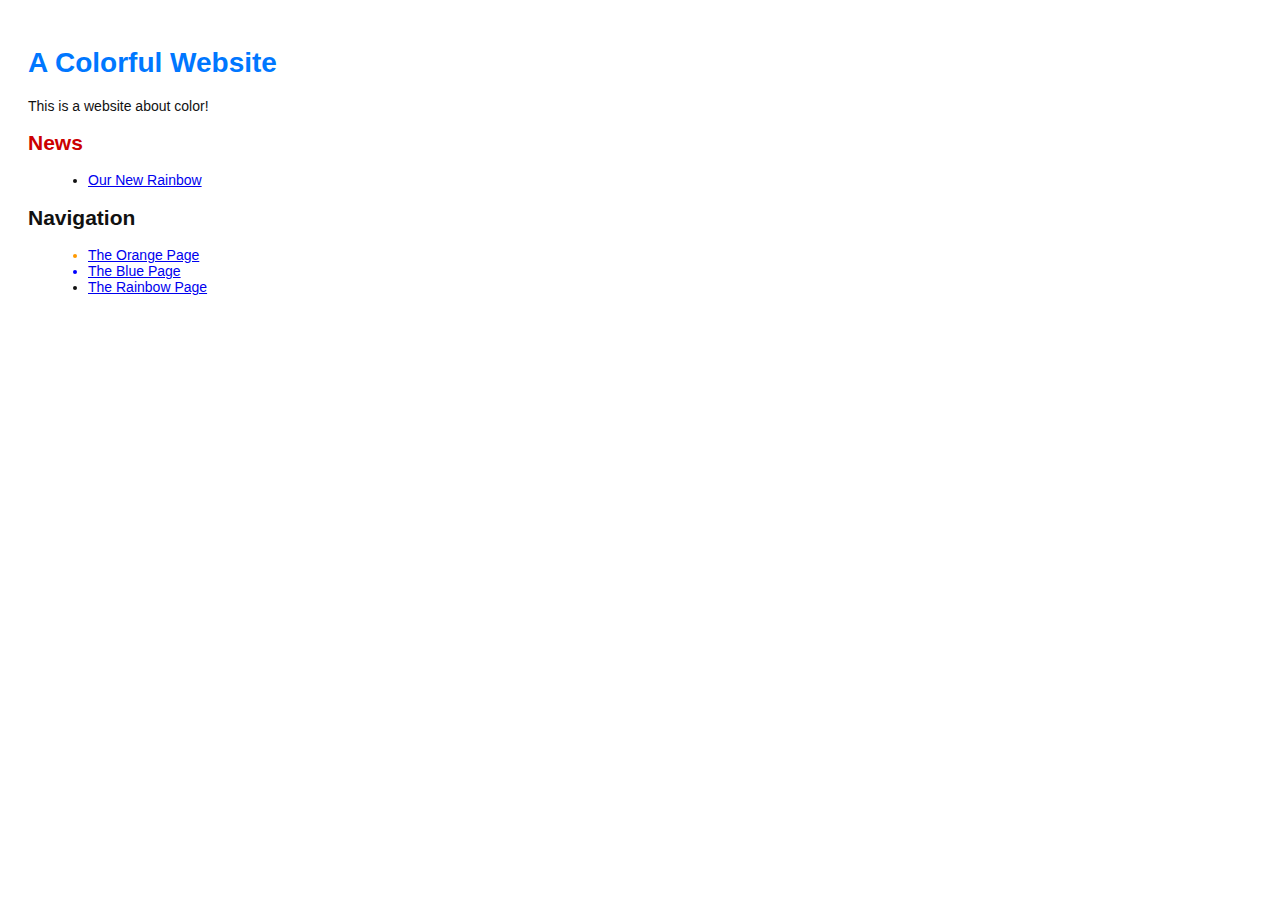
==== index.html @ 71e7b7be "Add news item for rainbow" ====
<!DOCTYPE html>

<html lang="en">
<head>
    <title>A Colorful Website</title>
    <link rel="stylesheet" href="style.css" />
    <meta charset="utf-8" />
</head>
<body>
    <h1 style="color: #07F">A Colorful Website</h1>
    <p>This is a website about color!</p>

    <h2 style="color: #C00">News</h2>
    <ul>
        <li><a href="rainbow.html">Our New Rainbow</a></li>
    </ul>
    <h2>Navigation</h2>
    <ul>
        <li style="color: #F90">
            <a href="orange.html">The Orange Page</a>
        </li>
        <li style="color: #00F">
            <a href="blue.html">The Blue Page</a>
        </li>
        <li>
            <a href="rainbow.html">The Rainbow Page</a>
        </li>
    </ul>
</body>
</html>
---- style.css ----
body {
    padding: 20px;
    font-family: Verdana, Arial, Helvetica, sans-serif;
    font-size: 14px;
    color: #111;
}


p, ul {
    margin-bottom: 10px;
}

ul {
    margin-left: 20px;
}
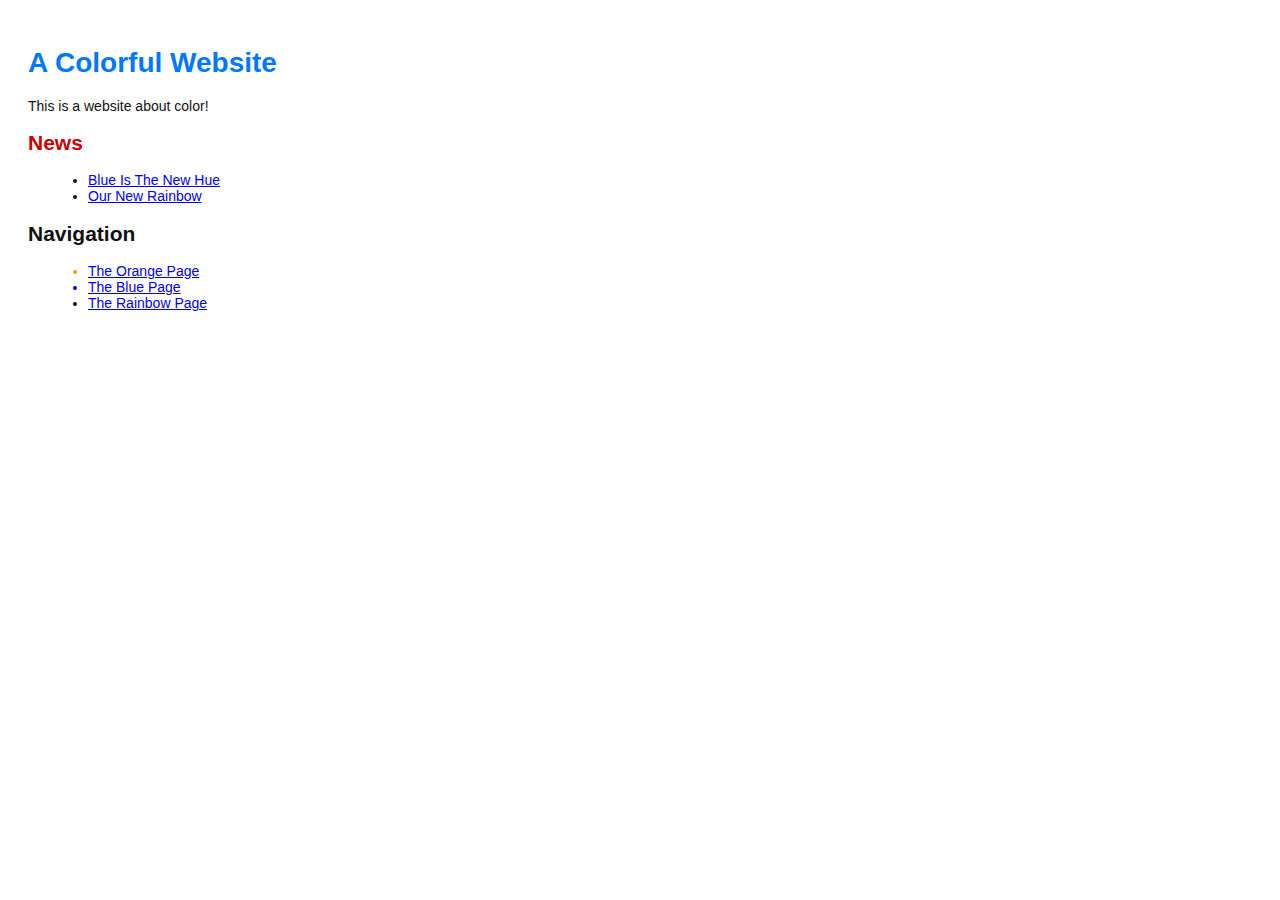
==== commit 05557458: "Merge branch 'crazy'" ====
--- a/index.html
+++ b/index.html
@@ -12,6 +12,7 @@
 
     <h2 style="color: #C00">News</h2>
     <ul>
+        <li><a href="news-1.html">Blue Is The New Hue</a></li>
         <li><a href="rainbow.html">Our New Rainbow</a></li>
     </ul>
     <h2>Navigation</h2>
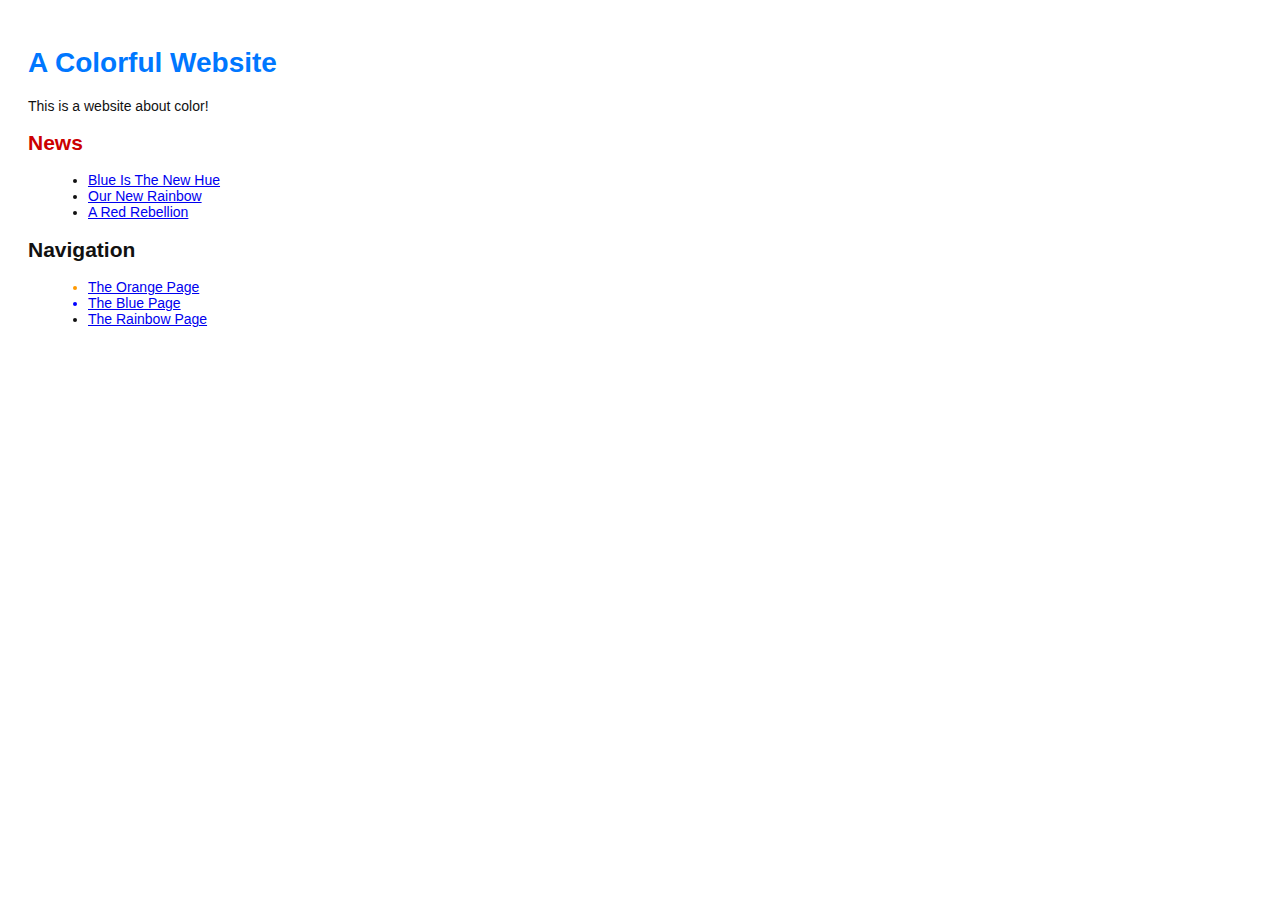
==== commit c8a50ae0: "Add 2nd news item to index page" ====
--- a/index.html
+++ b/index.html
@@ -14,6 +14,7 @@
     <ul>
         <li><a href="news-1.html">Blue Is The New Hue</a></li>
         <li><a href="rainbow.html">Our New Rainbow</a></li>
+        <li><a href="news-2.html">A Red Rebellion</a></li>
     </ul>
     <h2>Navigation</h2>
     <ul>
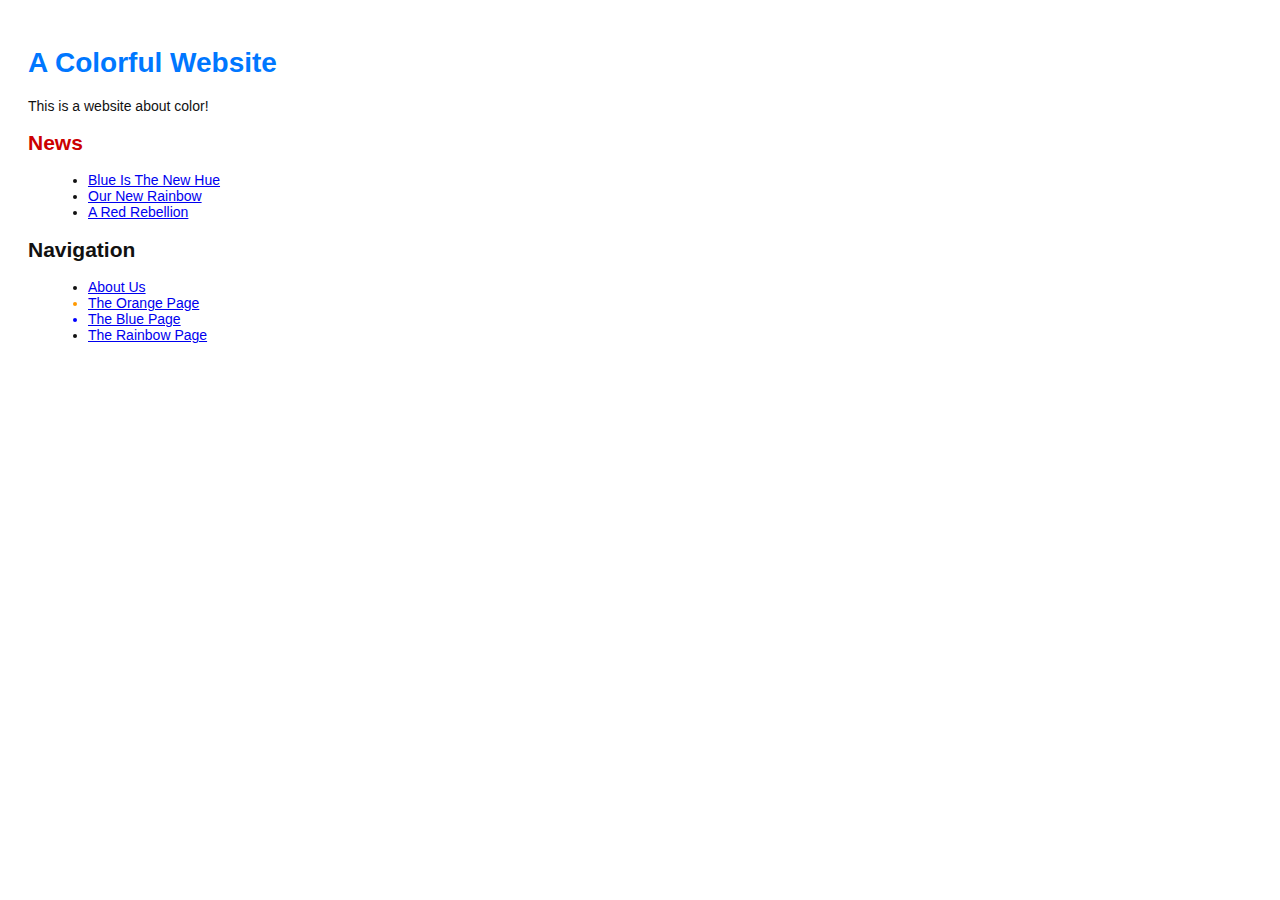
==== commit e1449bb5: "Add link to about section in home page" ====
--- a/index.html
+++ b/index.html
@@ -18,6 +18,9 @@
     </ul>
     <h2>Navigation</h2>
     <ul>
+        <li>
+            <a href="about/index.html">About Us</a>
+        </li>
         <li style="color: #F90">
             <a href="orange.html">The Orange Page</a>
         </li>
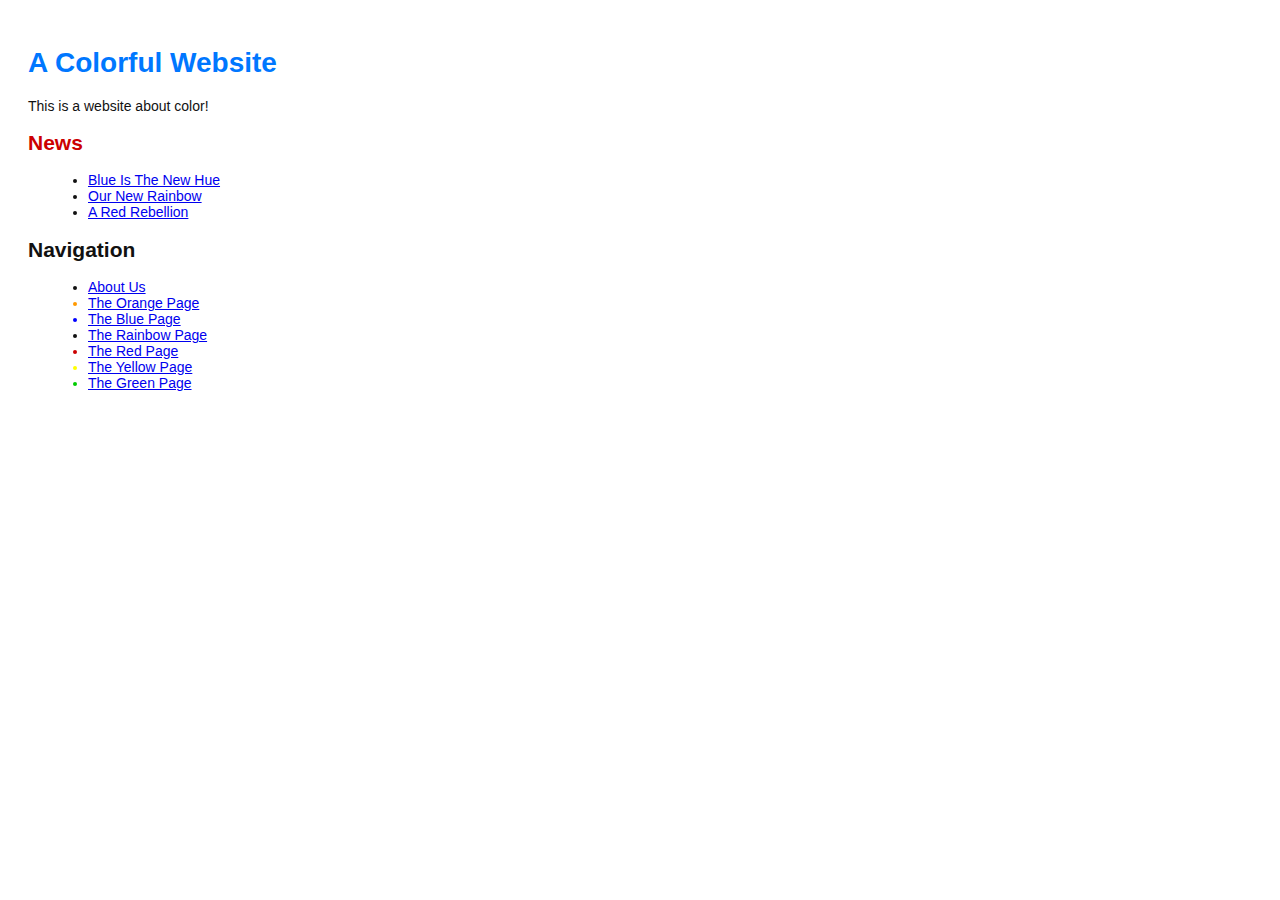
==== commit bb6954a6: "Add green page" ====
--- a/index.html
+++ b/index.html
@@ -30,6 +30,15 @@
         <li>
             <a href="rainbow.html">The Rainbow Page</a>
         </li>
+        <li style="color: #C00">
+            <a href="red.html">The Red Page</a>
+        </li>
+        <li style="color: #FF0">
+            <a href="yellow.html">The Yellow Page</a>
+        </li>
+        <li style="color: #0C0">
+            <a href="green.html">The Green Page</a>
+        </li>
     </ul>
 </body>
 </html>
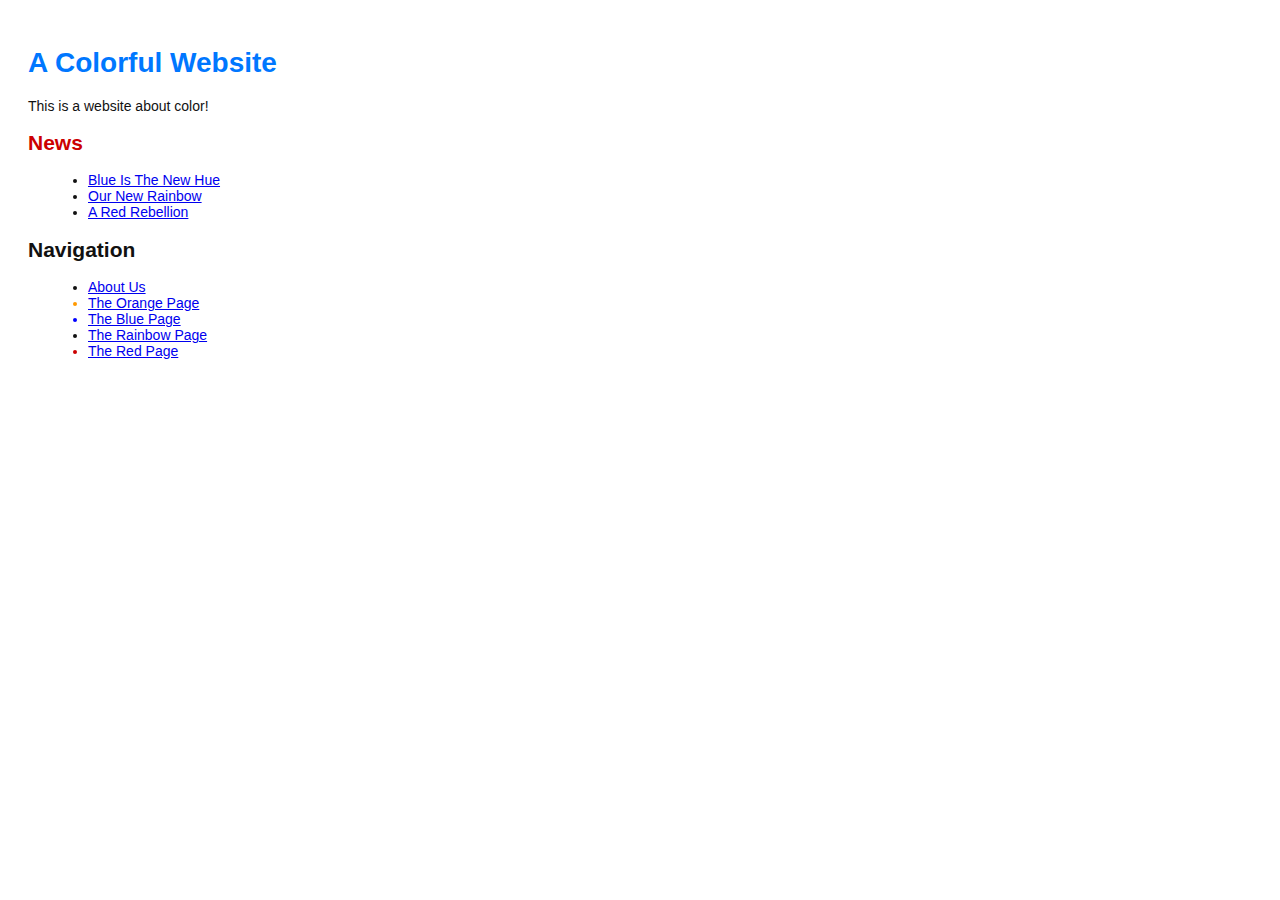
==== commit 432c6b9d: "Add red page" ====
--- a/index.html
+++ b/index.html
@@ -33,12 +33,6 @@
         <li style="color: #C00">
             <a href="red.html">The Red Page</a>
         </li>
-        <li style="color: #FF0">
-            <a href="yellow.html">The Yellow Page</a>
-        </li>
-        <li style="color: #0C0">
-            <a href="green.html">The Green Page</a>
-        </li>
     </ul>
 </body>
 </html>
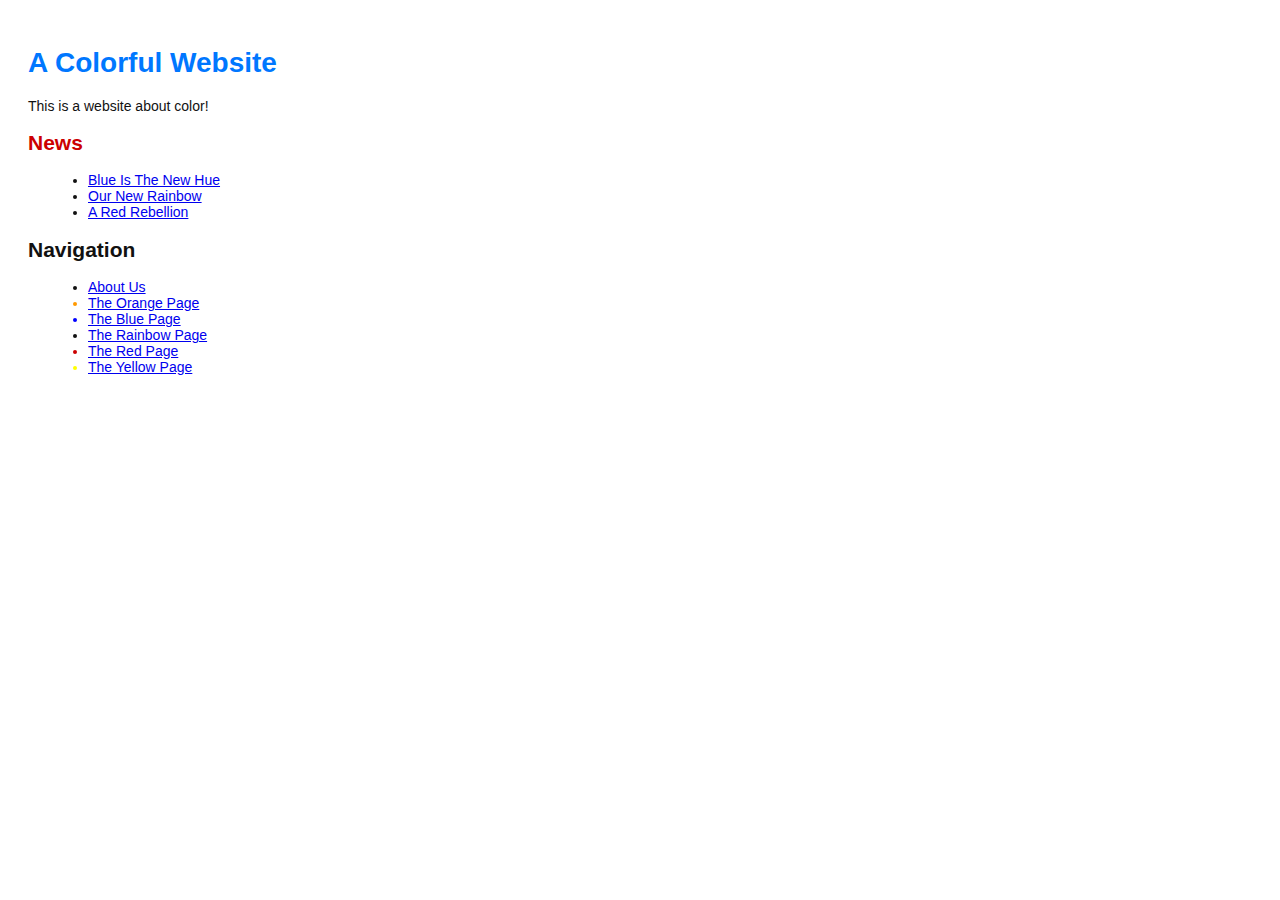
==== commit 16bda310: "Add yellow page" ====
--- a/index.html
+++ b/index.html
@@ -33,6 +33,9 @@
         <li style="color: #C00">
             <a href="red.html">The Red Page</a>
         </li>
+        <li style="color: #FF0">
+            <a href="yellow.html">The Yellow Page</a>
+        </li>
     </ul>
 </body>
 </html>
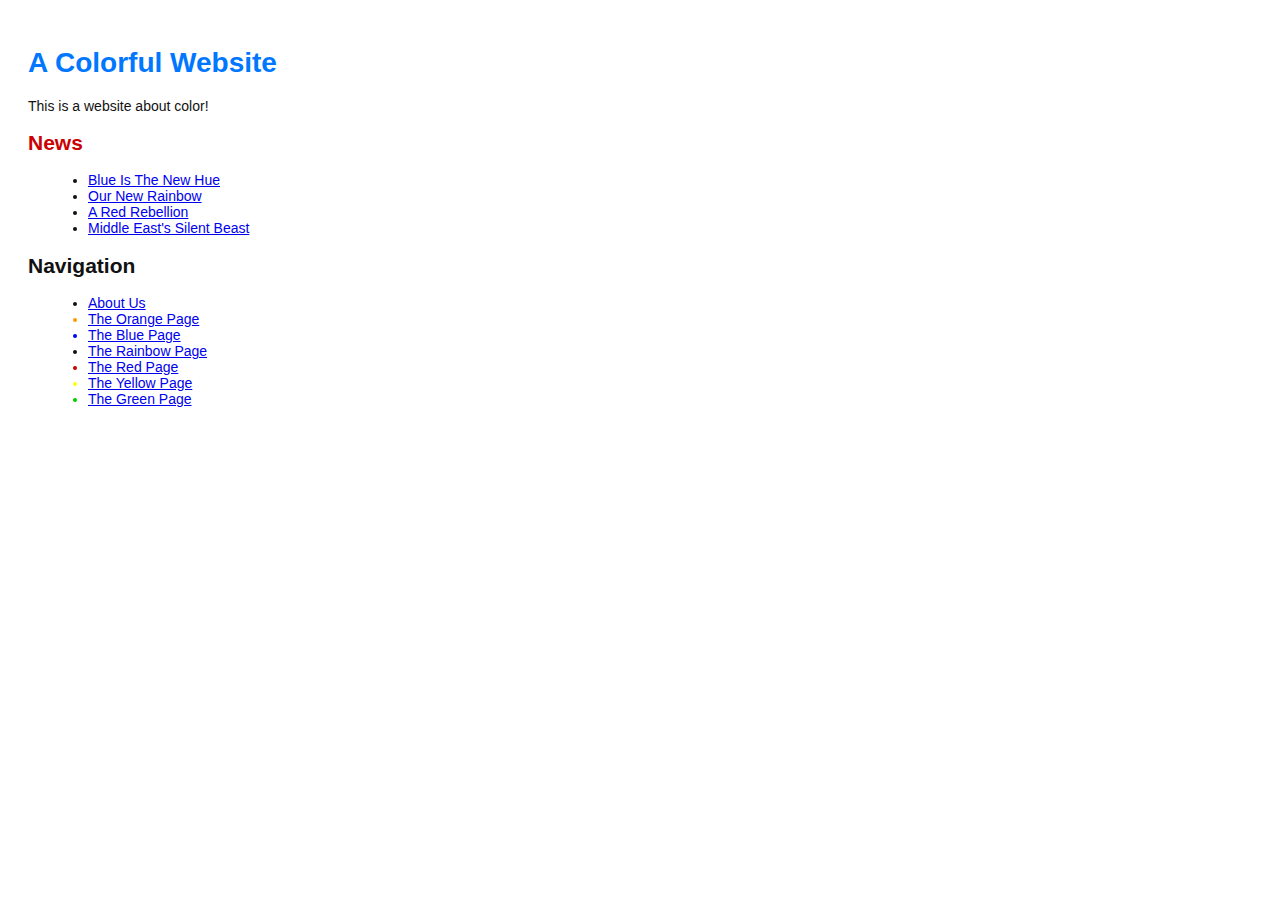
==== commit 187e0db8: "Add 3rd news item" ====
--- a/index.html
+++ b/index.html
@@ -15,6 +15,7 @@
         <li><a href="news-1.html">Blue Is The New Hue</a></li>
         <li><a href="rainbow.html">Our New Rainbow</a></li>
         <li><a href="news-2.html">A Red Rebellion</a></li>
+        <li><a href="news-3.html">Middle East's Silent Beast</a></li>
     </ul>
     <h2>Navigation</h2>
     <ul>
@@ -36,6 +37,9 @@
         <li style="color: #FF0">
             <a href="yellow.html">The Yellow Page</a>
         </li>
+        <li style="color: #0C0">
+            <a href="green.html">The Green Page</a>
+        </li>
     </ul>
 </body>
 </html>
